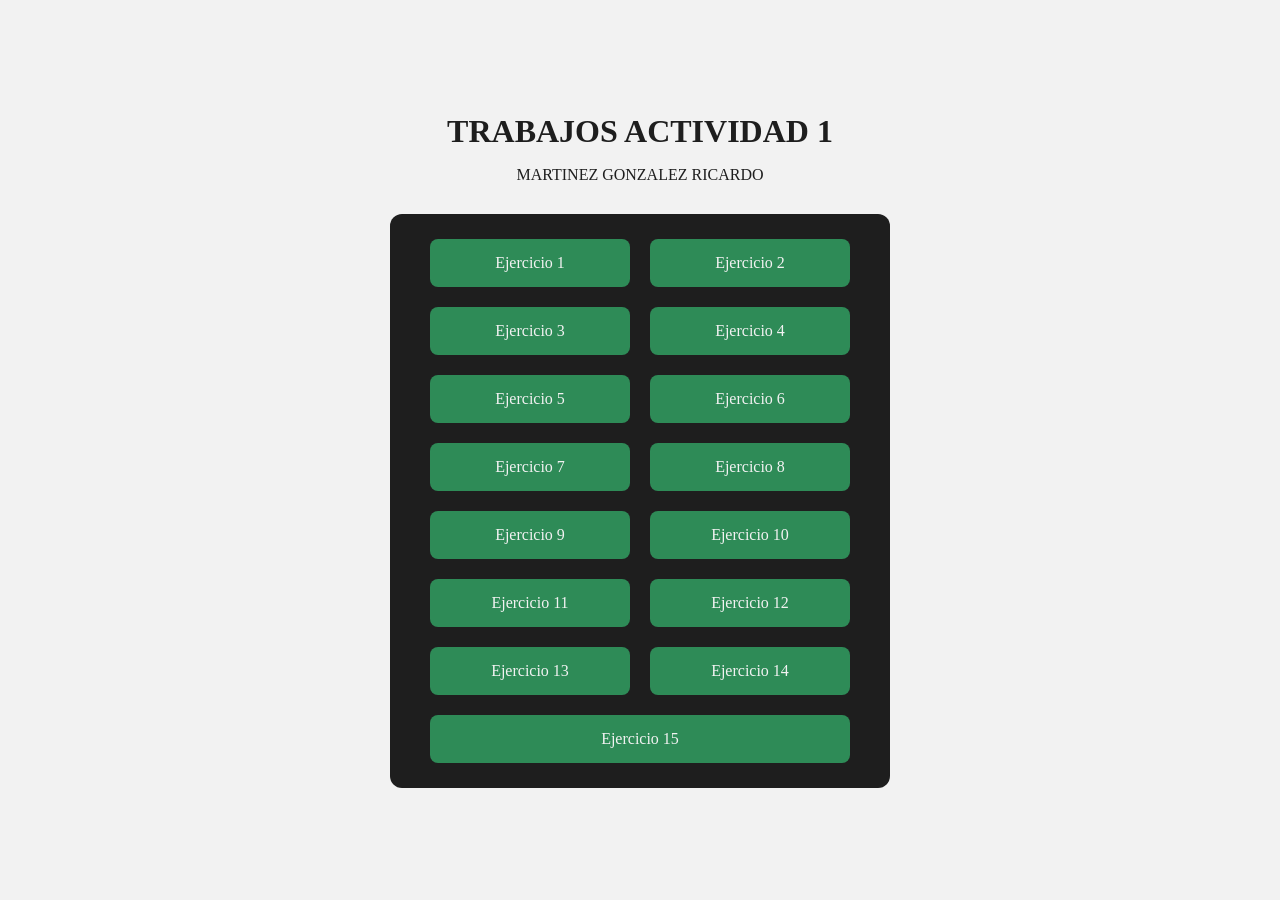
==== index.html @ 17cc0163 "Primer commit" ====
<!DOCTYPE html>
<html lang="en">
<head>
    <meta charset="UTF-8">
    <meta name="viewport" content="width=device-width, initial-scale=1.0">
    <title>Actividad 1</title>
    <link rel="stylesheet" href="./css/style.css">
    <script src="./js/utileria.js"></script>
</head>
<body>
    <header>
        <h1>Trabajos Actividad 1</h1>
        <p>Martinez Gonzalez Ricardo</p>
    </header>
    <main>
            <a href="./ejercicio1.html" target="_blank" class="link"> Ejercicio 1</a>
            <a href="./ejercicio2.html" target="_blank" class="link"> Ejercicio 2</a>
            <a href="./ejercicio3.html" target="_blank" class="link"> Ejercicio 3</a>
            <a href="./ejercicio4.html" target="_blank" class="link"> Ejercicio 4</a>
            <a href="./ejercicio5.html" target="_blank" class="link"> Ejercicio 5</a>
            <a href="./ejercicio6.html" target="_blank" class="link"> Ejercicio 6</a>
            <a href="./ejercicio7.html" target="_blank" class="link"> Ejercicio 7</a>
            <a href="./ejercicio8.html" target="_blank" class="link"> Ejercicio 8</a>
            <a href="./ejercicio9.html" target="_blank" class="link"> Ejercicio 9</a>
            <a href="./ejercicio10.html" target="_blank" class="link">Ejercicio 10</a>
            <a href="./ejercicio11.html" target="_blank" class="link">Ejercicio 11</a>
            <a href="./ejercicio12.html" target="_blank" class="link">Ejercicio 12</a>
            <a href="./ejercicio13.html" target="_blank" class="link">Ejercicio 13</a>
            <a href="./ejercicio14.html" target="_blank" class="link">Ejercicio 14</a>
            <a href="./ejercicio15.html" target="_blank" class="link doble" >Ejercicio 15</a>
    </main>
</body>
</html>
---- css/style.css ----
:root {
    --color-negro: #1E1E1E;
    --color-verde-oscuro: #0b6e4f;
    --color-verde-medio: #2e8b57;
    --color-dorado: #D4AF37;
    --color-blanco: #f2f2f2;
}

* {
    margin: 0;
    padding: 0;
    box-sizing: border-box;
}

body {
    background: var(--color-blanco);
    font-family: "Segoe UI";
    color: var(--color-blanco);
    display: flex;
    flex-direction: column;
    align-items: center;
    justify-content: center;
    height: 100vh;
    position: relative;
    gap: 30px;
}

header {
    /* background-color: var(--color-negro); */
    color: var(--color-negro);
    display: flex;
    flex-direction: column;
    align-items: center;
    text-transform: uppercase;
    gap: 1rem;
    text-align: center;
}

main {
    display: grid;
    grid-template-columns: 1fr 1fr;
    background-color: var(--color-negro);
    border-radius: 12px;
    padding: 25px 40px;  
    gap: 20px;
    /* row-gap: 50px; */
    /* position: relative; */
}

.link {
    background-color: var(--color-verde-medio);
    width: 200px;
    text-align: center;
    border-radius: 8px;
    transition: all 0.2s;
    padding: 15px 25px;
    text-decoration: none;
    color: inherit;
    transition: all 0.5s;
    position: relative;
}


.link:hover {
    background-color: var(--color-verde-oscuro);
    cursor: pointer;
    /* position: absolute; */
    bottom: 2px;
}

.doble {
    grid-column: 1 / 3;
    width: auto;
}
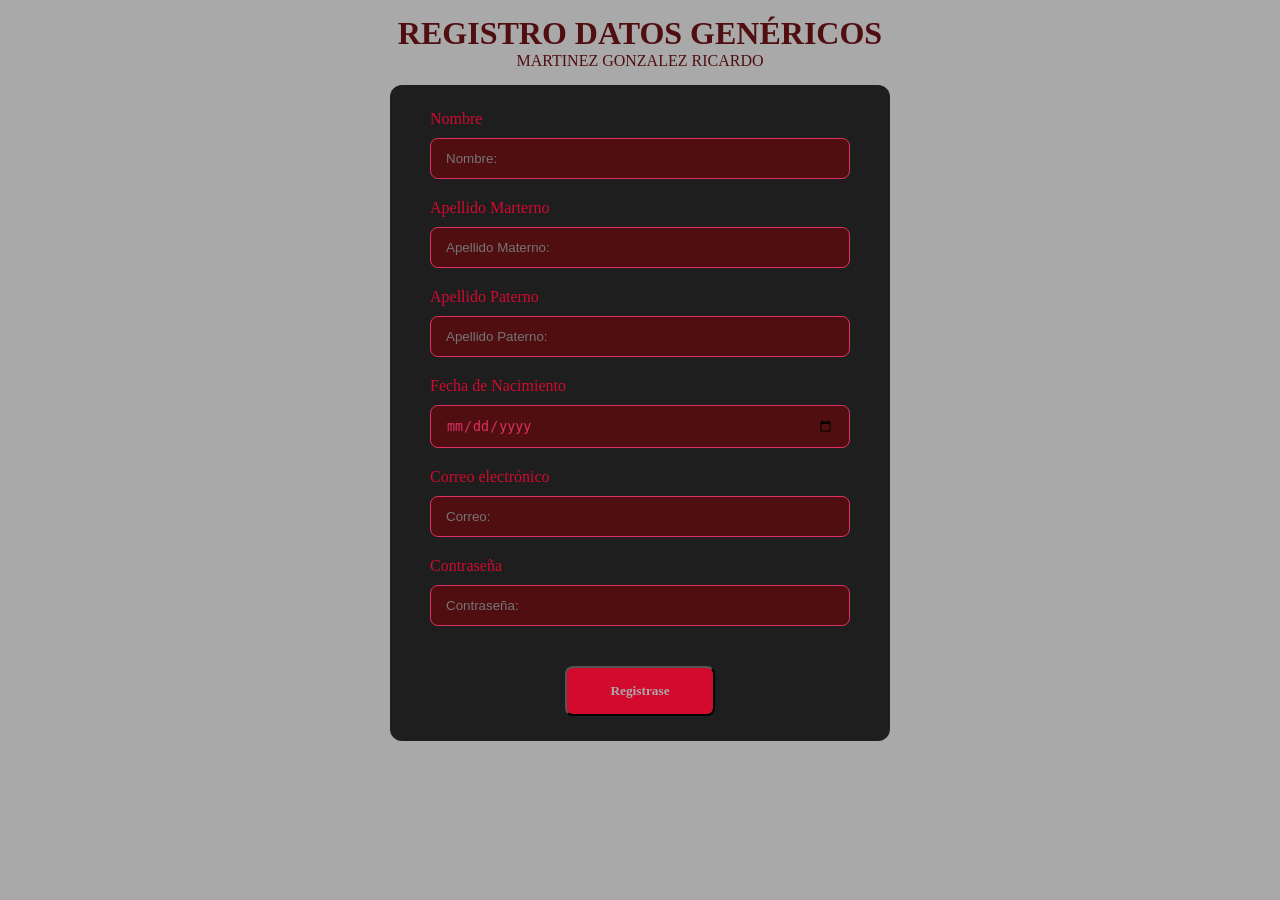
==== commit 708ac5ee: "Diseño" ====
--- a/index.html
+++ b/index.html
@@ -9,25 +9,39 @@
 </head>
 <body>
     <header>
-        <h1>Trabajos Actividad 1</h1>
-        <p>Martinez Gonzalez Ricardo</p>
+        <h1 class="title">Registro Datos Genéricos</h1>
+        <p class="autor">Martinez Gonzalez Ricardo</p>
     </header>
     <main>
-            <a href="./ejercicio1.html" target="_blank" class="link"> Ejercicio 1</a>
-            <a href="./ejercicio2.html" target="_blank" class="link"> Ejercicio 2</a>
-            <a href="./ejercicio3.html" target="_blank" class="link"> Ejercicio 3</a>
-            <a href="./ejercicio4.html" target="_blank" class="link"> Ejercicio 4</a>
-            <a href="./ejercicio5.html" target="_blank" class="link"> Ejercicio 5</a>
-            <a href="./ejercicio6.html" target="_blank" class="link"> Ejercicio 6</a>
-            <a href="./ejercicio7.html" target="_blank" class="link"> Ejercicio 7</a>
-            <a href="./ejercicio8.html" target="_blank" class="link"> Ejercicio 8</a>
-            <a href="./ejercicio9.html" target="_blank" class="link"> Ejercicio 9</a>
-            <a href="./ejercicio10.html" target="_blank" class="link">Ejercicio 10</a>
-            <a href="./ejercicio11.html" target="_blank" class="link">Ejercicio 11</a>
-            <a href="./ejercicio12.html" target="_blank" class="link">Ejercicio 12</a>
-            <a href="./ejercicio13.html" target="_blank" class="link">Ejercicio 13</a>
-            <a href="./ejercicio14.html" target="_blank" class="link">Ejercicio 14</a>
-            <a href="./ejercicio15.html" target="_blank" class="link doble" >Ejercicio 15</a>
+        <form action="" class="contenido">
+            <div class="form-item">
+                <label for="">Nombre</label>
+                <input type="text" name="nombreInput" id="nombreInput" placeholder="Nombre:" required>
+            </div>
+            <div class="form-item">
+                <label for="">Apellido Marterno</label>
+                <input type="text" name="apellidoMInput" id="apellidoMInput" placeholder="Apellido Materno:" required>
+            </div>
+            <div class="form-item">
+                <label for="">Apellido Paterno</label>
+                <input type="text" name="apellidoPInput" id="apellidoPInput" placeholder="Apellido Paterno:" required>
+            </div>
+            <div class="form-item">
+                <label for="">Fecha de Nacimiento</label>
+                <input type="date" name="fechaInput" id="fechaInput" placeholder="Fecha de nacimiento:" required>
+            </div>
+            <div class="form-item">
+                <label for="">Correo electrónico</label>
+                <input type="text" name="correoInput" id="correoInput" placeholder="Correo:" required>
+            </div>
+            <div class="form-item">
+                <label for="">Contraseña</label>
+                <input type="password" name="contraInput" id="contraInput" placeholder="Contraseña:" required>
+            </div>
+            <div class="form-item">
+                <button class="registrar" type="button">Registrase</button>
+            </div>
+        </form>
     </main>
 </body>
 </html>
--- a/css/style.css
+++ b/css/style.css
@@ -1,9 +1,10 @@
 :root {
     --color-negro: #1E1E1E;
-    --color-verde-oscuro: #0b6e4f;
-    --color-verde-medio: #2e8b57;
-    --color-dorado: #D4AF37;
-    --color-blanco: #f2f2f2;
+    --color-cherry-oscuro: #500e10;
+    --color-cherry-medio: #D20A2E;
+    --color-cherry-claro: #DE3163;
+    --color-crema: #a9a9a9;
+    /* --color-cherry-medio: #fff; */
 }
 
 * {
@@ -12,63 +13,97 @@
     box-sizing: border-box;
 }
 
+.hidden {
+    display: none;
+}
+
+.show {
+    display: block;
+}
+
 body {
-    background: var(--color-blanco);
+    background: var(--color-crema);
     font-family: "Segoe UI";
-    color: var(--color-blanco);
+    color: var(--color-cherry-medio);
     display: flex;
     flex-direction: column;
     align-items: center;
     justify-content: center;
-    height: 100vh;
     position: relative;
-    gap: 30px;
+    gap: 15px;
+    margin: 15px 0;
 }
 
 header {
-    /* background-color: var(--color-negro); */
     color: var(--color-negro);
     display: flex;
     flex-direction: column;
     align-items: center;
     text-transform: uppercase;
-    gap: 1rem;
     text-align: center;
 }
 
+.title {
+    color: var(--color-cherry-oscuro);
+}
+
+.autor {
+    color: var(--color-cherry-oscuro);
+} 
+
 main {
     display: grid;
-    grid-template-columns: 1fr 1fr;
+    width: 500px;
     background-color: var(--color-negro);
     border-radius: 12px;
     padding: 25px 40px;  
     gap: 20px;
-    /* row-gap: 50px; */
-    /* position: relative; */
 }
 
-.link {
-    background-color: var(--color-verde-medio);
-    width: 200px;
+.contenido {
+    display: flex;
+    flex-direction: column;
+    gap: 20px;
+}
+
+.form-item {
+    display: flex;
+    flex-direction: column;
+    gap: 10px;
+}
+
+input {
+    border-radius: 8px;
+    width: 100%;
+    padding: 12px 15px;
+    background-color: var(--color-cherry-oscuro);
+    border: 1px solid var(--color-cherry-claro);
+    transition: all 0.2s;
+    color: var(--color-cherry-claro);
+}
+
+input:focus {
+    outline: none;
+    box-shadow: 0 0 0 3px rgba(233, 47, 47, 0.474);
+}
+
+.registrar {
+    padding: 15px 20px;
+    width: 150px;
+    margin-top: 20px;
+    align-self: center;
     text-align: center;
     border-radius: 8px;
+    font-family: "Segoe UI";
+    font-weight: 600;
+    color: var(--color-crema);
+    background-color: var(--color-cherry-medio);
+    cursor: pointer;
     transition: all 0.2s;
-    padding: 15px 25px;
-    text-decoration: none;
-    color: inherit;
-    transition: all 0.5s;
-    position: relative;
 }
 
-
-.link:hover {
-    background-color: var(--color-verde-oscuro);
-    cursor: pointer;
-    /* position: absolute; */
-    bottom: 2px;
-}
-
-.doble {
-    grid-column: 1 / 3;
-    width: auto;
+@media (max-width: 610px) {
+    main {
+        width: 300px;
+    }
 }
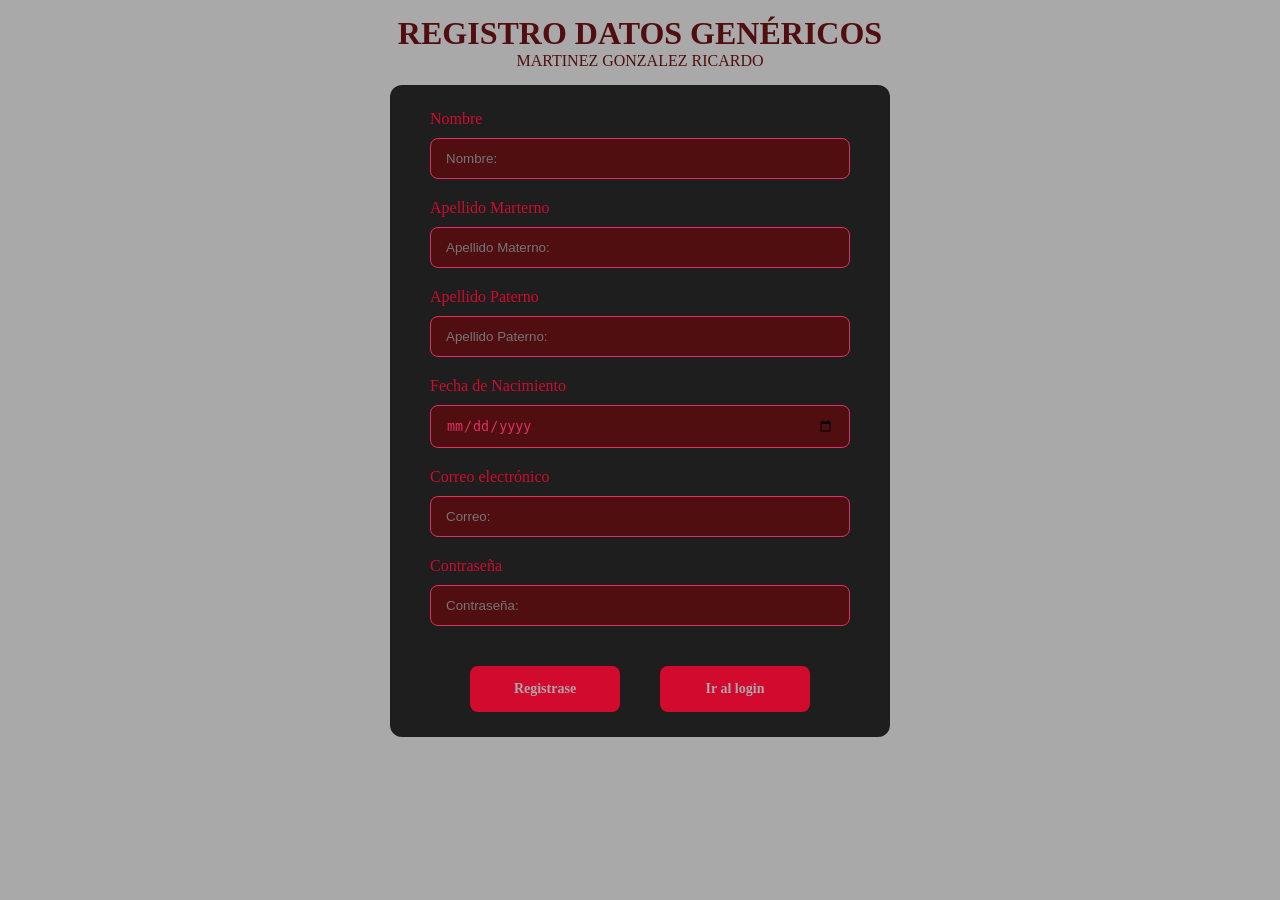
==== commit fe39ae8d: "Se agrego el login y el cdn" ====
--- a/index.html
+++ b/index.html
@@ -1,13 +1,17 @@
 <!DOCTYPE html>
-<html lang="en">
+<html lang="es">
 <head>
     <meta charset="UTF-8">
     <meta name="viewport" content="width=device-width, initial-scale=1.0">
-    <title>Actividad 1</title>
+    <title>Actividad 2 - Utileria JS</title>
     <link rel="stylesheet" href="./css/style.css">
     <script src="./js/utileria.js"></script>
+    <script src="./js/script.js" defer></script>
 </head>
 <body>
+    <div class="modal hidden">
+        <p class="modal-texto"></p>
+    </div>
     <header>
         <h1 class="title">Registro Datos Genéricos</h1>
         <p class="autor">Martinez Gonzalez Ricardo</p>
@@ -38,8 +42,9 @@
                 <label for="">Contraseña</label>
                 <input type="password" name="contraInput" id="contraInput" placeholder="Contraseña:" required>
             </div>
-            <div class="form-item">
-                <button class="registrar" type="button">Registrase</button>
+            <div class="form-item form-botones">
+                <button class="registrar" type="button" onclick="validar()">Registrase</button>
+                <a href="./login.html" class="registrar" type="button">Ir al login</a>
             </div>
         </form>
     </main>
--- a/css/style.css
+++ b/css/style.css
@@ -4,7 +4,6 @@
     --color-cherry-medio: #D20A2E;
     --color-cherry-claro: #DE3163;
     --color-crema: #a9a9a9;
-    /* --color-cherry-medio: #fff; */
 }
 
 * {
@@ -72,6 +71,13 @@
     gap: 10px;
 }
 
+.form-botones {
+    display: flex;
+    flex-direction: row;
+    justify-content: center;
+    gap: 40px;
+}
+
 input {
     border-radius: 8px;
     width: 100%;
@@ -100,10 +106,48 @@
     background-color: var(--color-cherry-medio);
     cursor: pointer;
     transition: all 0.2s;
+    border: none;
+    text-decoration: none;
+    font-size: 14px;
 }
+
+.registrar:hover {
+    background-color: var(--color-crema);
+    color: var(--color-cherry-medio);
+}
+
+
+.modal {
+    position: absolute;
+    top: 50%;
+    background-color: var(--color-negro);
+    padding: 20px;
+    box-shadow: 0 0 0 3px rgba(233, 47, 47, 0.474);
+    font-size: 20px;
+    font-weight: 600;
+    z-index: 999;
+    text-align: center;
+}
+
+.blur {
+    filter: blur(5px);
+}
+
+/* .clear {
+    filter: none;
+} */
 
 @media (max-width: 610px) {
     main {
         width: 300px;
     }
+
+    .modal {
+        font-size: 15px;
+    }
+
+    .form-botones {
+    flex-direction: column;
+    gap: 0;
+}
 }
